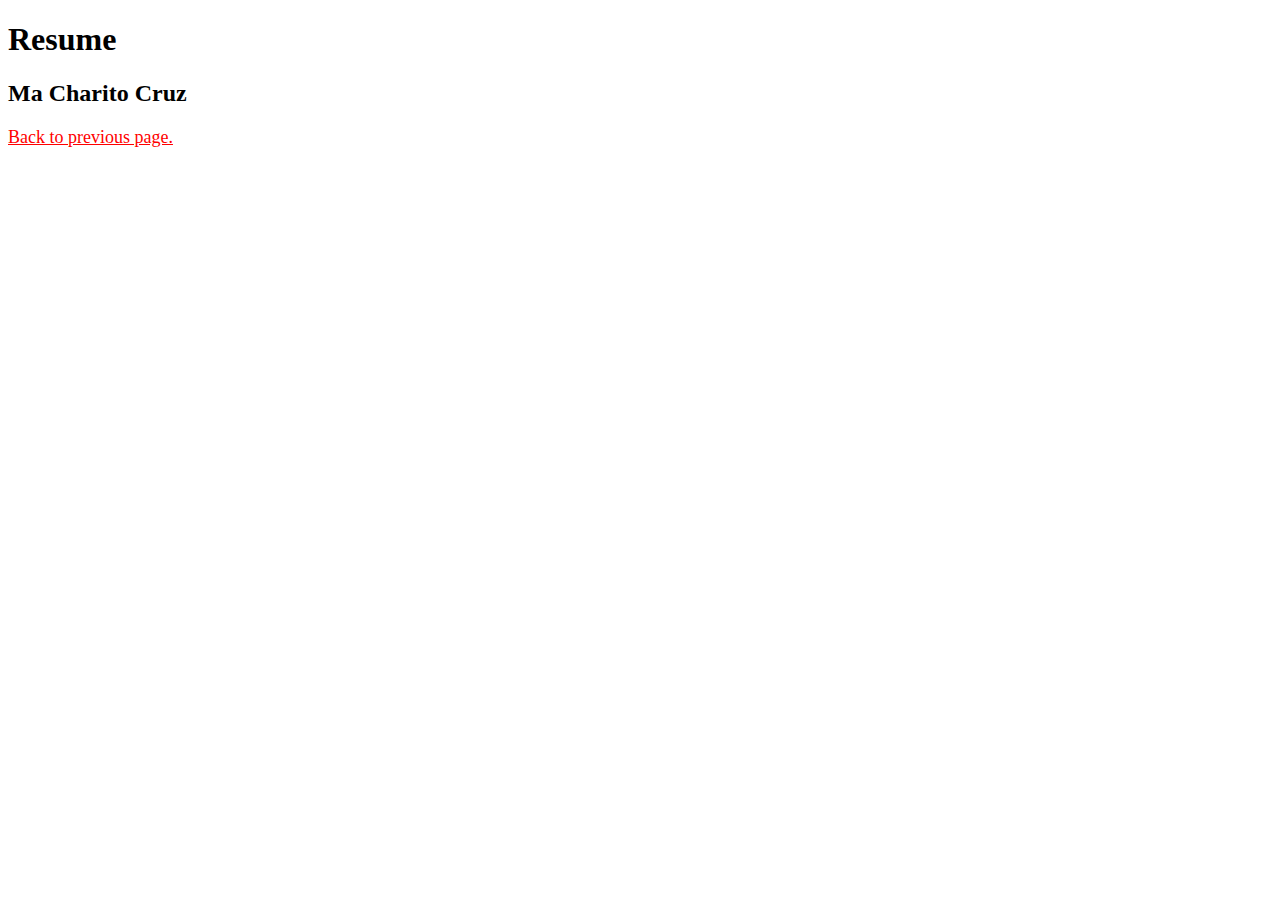
==== resume.html @ aeeb042e "add html file for resume, link page section to navigation bars" ====
<!DOCTYPE html>
<html lang="en">
<head>
    <meta charset="UTF-8">
    <meta http-equiv="X-UA-Compatible" content="IE=edge">
    <meta name="viewport" content="width=device-width, initial-scale=1.0">
    <title>Resume</title>
    <style>
        div a {
            font-size: large;
            color: red;
        }
    </style>
</head>

<body>
    <h1>Resume</h1>
    <h2>Ma Charito Cruz</h2>
    
    <div>
    <a href="./index.html">Back to previous page.</a>
    </div>
</body>
</html>
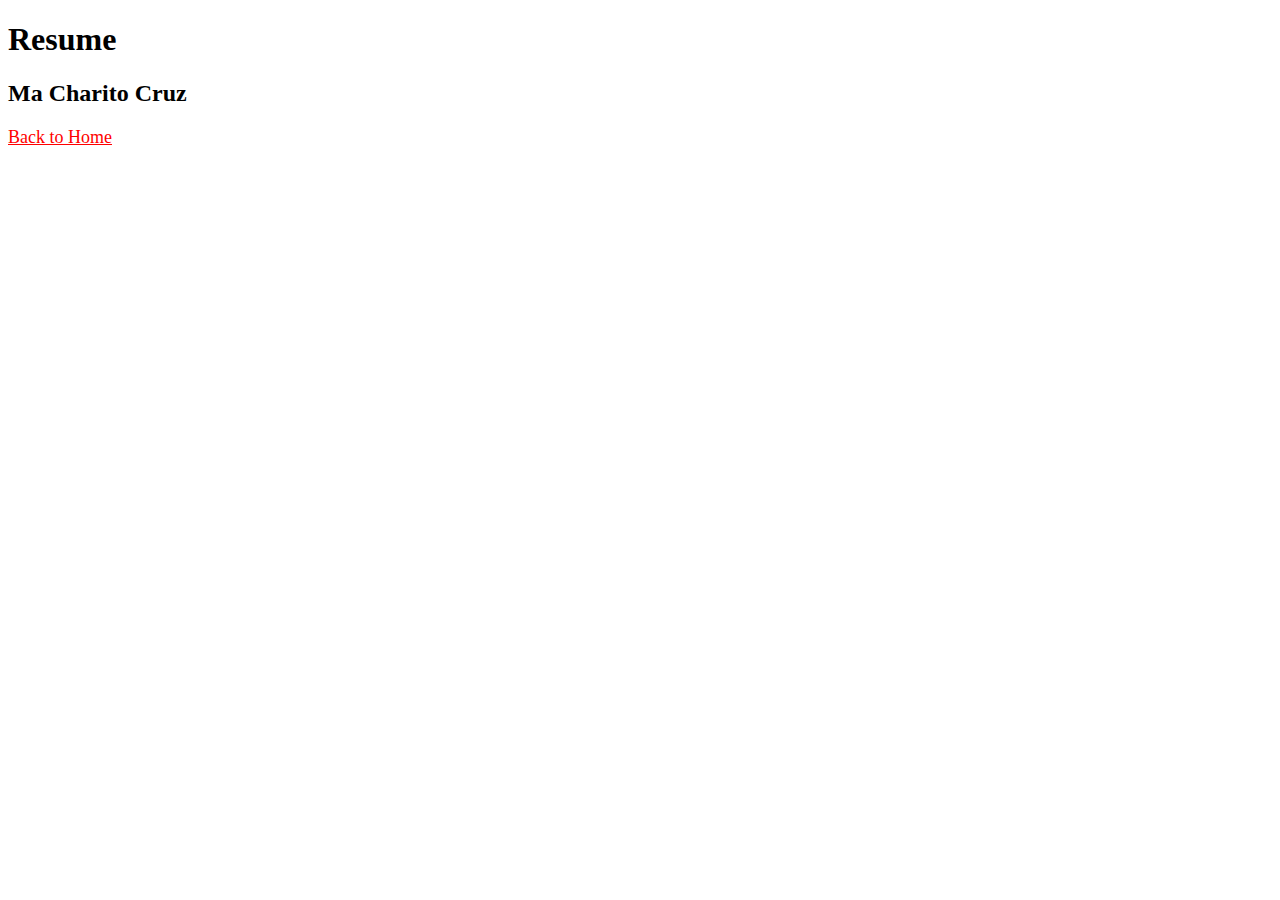
==== commit ca8539a0: "align About me and Contact me section in same row" ====
--- a/resume.html
+++ b/resume.html
@@ -1,24 +1,24 @@
 <!DOCTYPE html>
 <html lang="en">
-<head>
-    <meta charset="UTF-8">
-    <meta http-equiv="X-UA-Compatible" content="IE=edge">
-    <meta name="viewport" content="width=device-width, initial-scale=1.0">
+  <head>
+    <meta charset="UTF-8" />
+    <meta http-equiv="X-UA-Compatible" content="IE=edge" />
+    <meta name="viewport" content="width=device-width, initial-scale=1.0" />
     <title>Resume</title>
     <style>
-        div a {
-            font-size: large;
-            color: red;
-        }
+      div a {
+        font-size: large;
+        color: red;
+      }
     </style>
-</head>
+  </head>
 
-<body>
+  <body>
     <h1>Resume</h1>
     <h2>Ma Charito Cruz</h2>
-    
+
     <div>
-    <a href="./index.html">Back to previous page.</a>
+      <a href="./index.html">Back to Home</a>
     </div>
-</body>
-</html>+  </body>
+</html>
